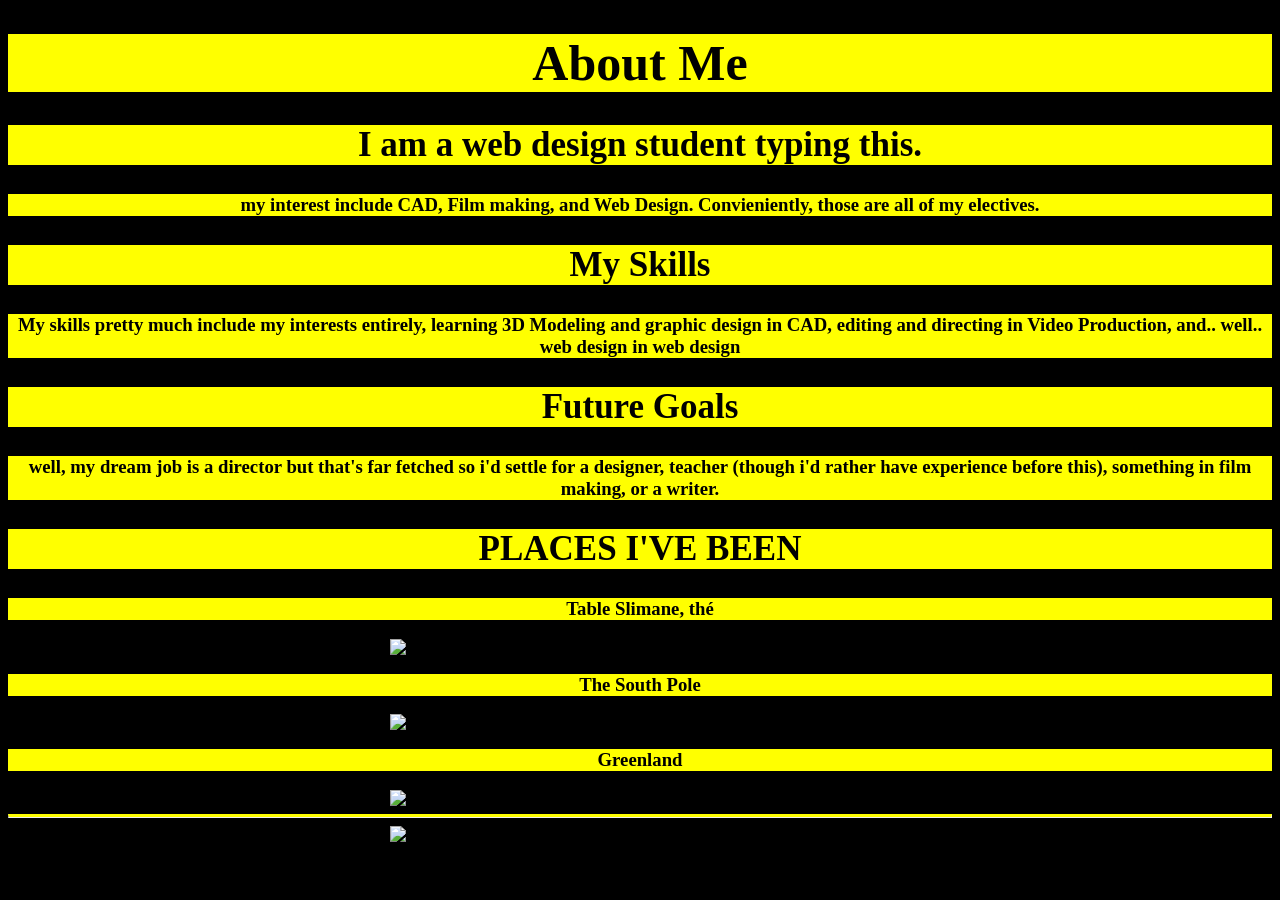
==== abtme.html @ 78ec3c61 "Add files via upload" ====
<!DOCTYPE html>
<html>
<head>
  <title>abt me</title>
</head>
<link rel="stylesheet" type="text/css" href="style.css">
<body>
    <div><h1>About Me</h1></div>
    <div><h2>I am a web design student typing this.</h2></div>
    <div><h3>my interest include CAD, Film making, and Web Design. Convieniently, those are all of my electives.</h3></div>
    <div><h2>My Skills</h2></div>
    <div><h3>My skills pretty much include my interests entirely, learning 3D Modeling and graphic design in CAD, editing and directing in Video Production, and.. well.. web design in web design</h3></div>
    <div><h2>Future Goals</h2></div>
    <div><h3>well, my dream job is a director but that's far fetched so i'd settle for a designer, teacher (though i'd rather have experience before this), something in film making, or a writer.</h3></div>
    <div><h2>PLACES I'VE BEEN</h2></div>
    <div><h3>Table Slimane, thé</h3></div>
    <img src="africa.png">
    <div><h3>The South Pole</h3></div>
    <img src="south pole.png">
    <div><h3>Greenland</h3></div>
    <img src="greenland.png">
    <hr>
    <a href="index.html"><img src="home.png"></a>
</body>
</html>
---- style.css ----
h1, h2, h3, a{
    text-align:center;
}
div{
    background-color:yellow;
}
body{
    background-color:black;
}
h1{
    font-size:50px;
}
h2{
    font-size:35px;
}
hr{
    border-top: 3px solid yellow;
}
button{
    display: block;
    margin: 0 auto;
    border: none;
}
img{
    width:500px;
    display: block;
    margin: auto;
}
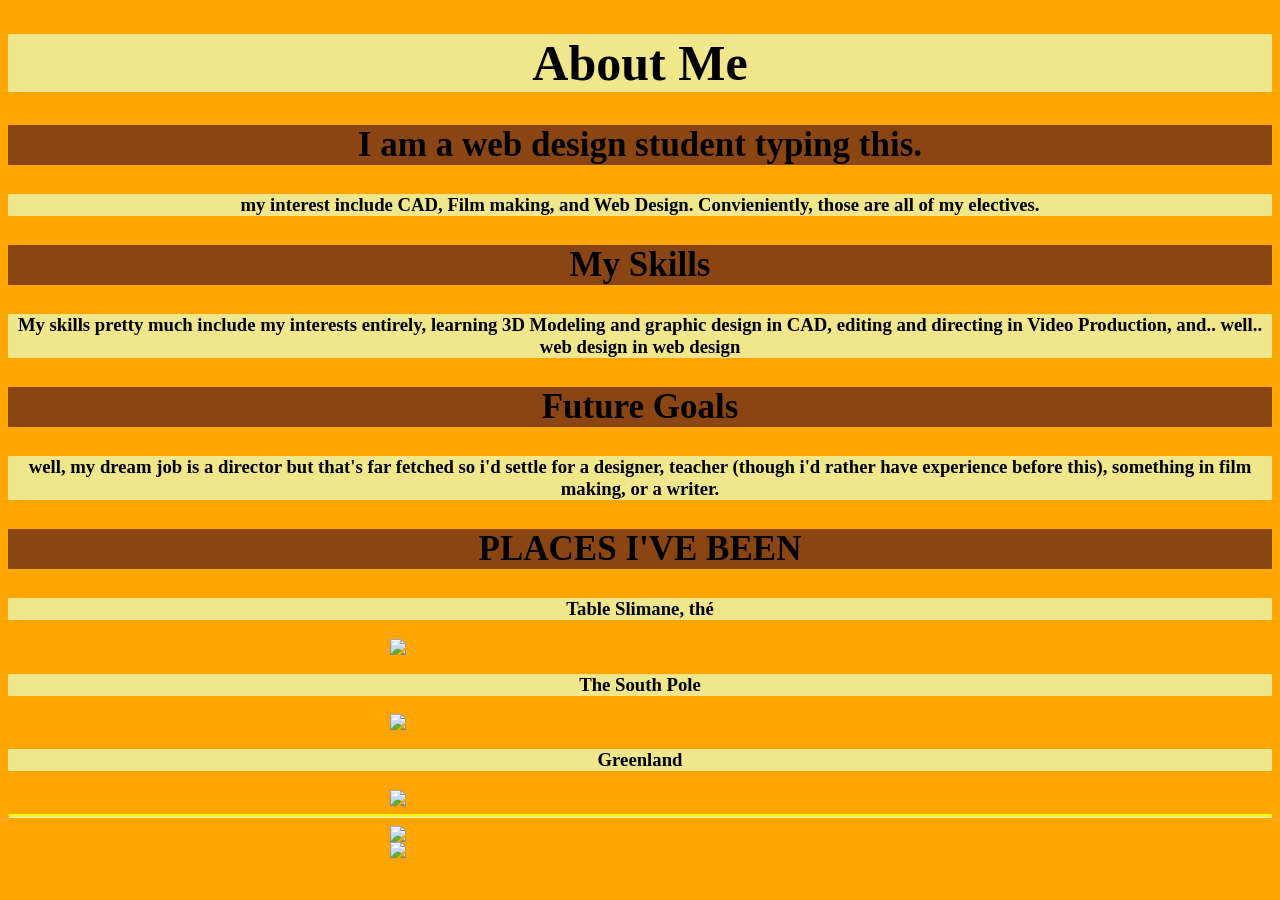
==== commit b276b7a7: "Add files via upload" ====
--- a/abtme.html
+++ b/abtme.html
@@ -6,13 +6,13 @@
 <link rel="stylesheet" type="text/css" href="style.css">
 <body>
     <div><h1>About Me</h1></div>
-    <div><h2>I am a web design student typing this.</h2></div>
+    <div class="special"><h2>I am a web design student typing this.</h2></div>
     <div><h3>my interest include CAD, Film making, and Web Design. Convieniently, those are all of my electives.</h3></div>
-    <div><h2>My Skills</h2></div>
+    <div class="special"><h2>My Skills</h2></div>
     <div><h3>My skills pretty much include my interests entirely, learning 3D Modeling and graphic design in CAD, editing and directing in Video Production, and.. well.. web design in web design</h3></div>
-    <div><h2>Future Goals</h2></div>
+    <div class="special"><h2>Future Goals</h2></div>
     <div><h3>well, my dream job is a director but that's far fetched so i'd settle for a designer, teacher (though i'd rather have experience before this), something in film making, or a writer.</h3></div>
-    <div><h2>PLACES I'VE BEEN</h2></div>
+    <div class="special"><h2>PLACES I'VE BEEN</h2></div>
     <div><h3>Table Slimane, thé</h3></div>
     <img src="africa.png">
     <div><h3>The South Pole</h3></div>
@@ -21,5 +21,6 @@
     <img src="greenland.png">
     <hr>
     <a href="index.html"><img src="home.png"></a>
+    <a href="myprojects.html"><img src="myprojects.png"></a>
 </body>
 </html>
--- a/style.css
+++ b/style.css
@@ -2,10 +2,13 @@
     text-align:center;
 }
 div{
-    background-color:yellow;
+    background-color:Khaki;
+}
+.special{
+    background-color:SaddleBrown;
 }
 body{
-    background-color:black;
+    background-color:Orange;
 }
 h1{
     font-size:50px;
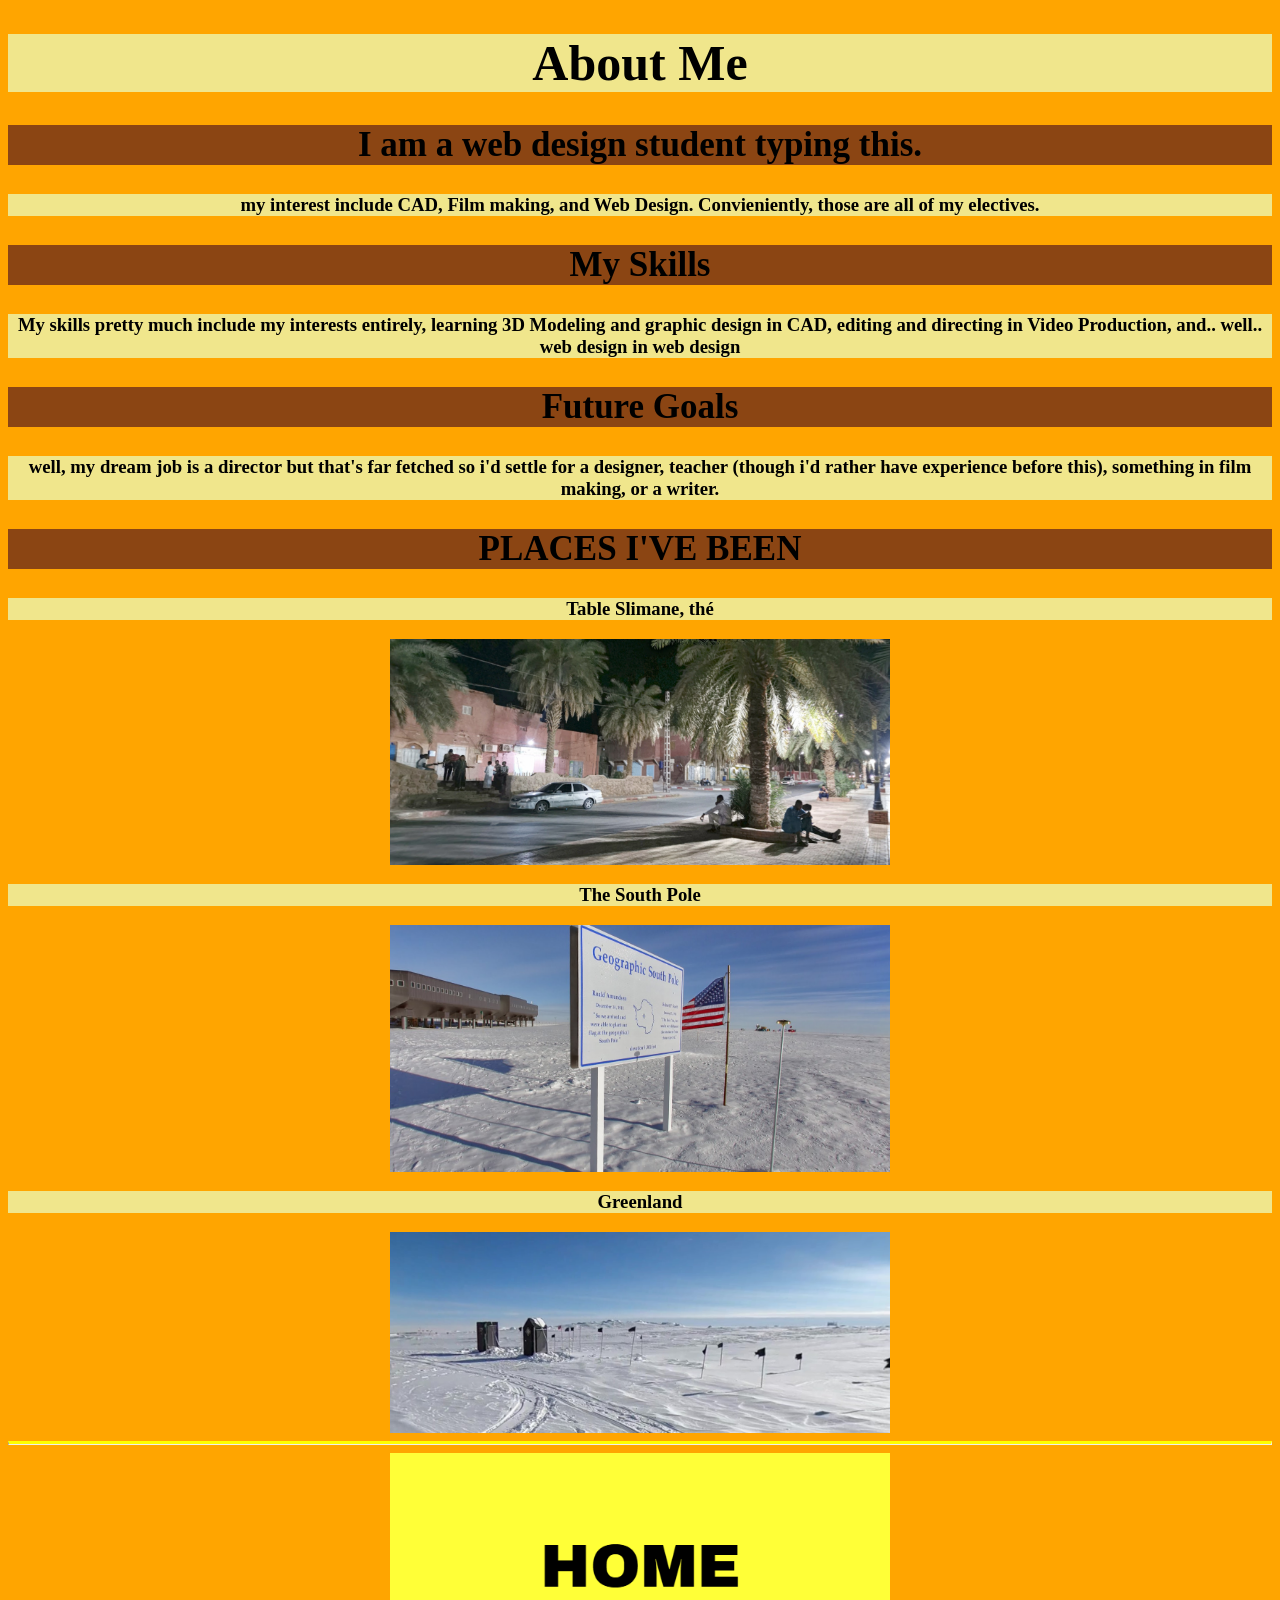
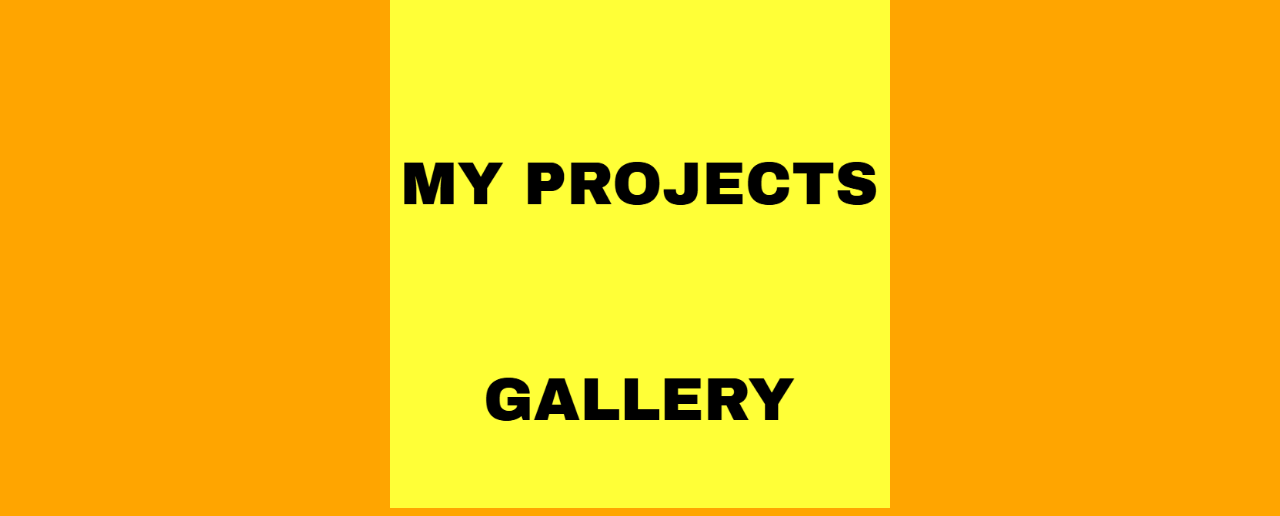
==== commit da6b7e4c: "Add files via upload" ====
--- a/abtme.html
+++ b/abtme.html
@@ -22,5 +22,6 @@
     <hr>
     <a href="index.html"><img src="home.png"></a>
     <a href="myprojects.html"><img src="myprojects.png"></a>
+    <a href="gallery.html"><img src="gallery.png"></a>
 </body>
 </html>
